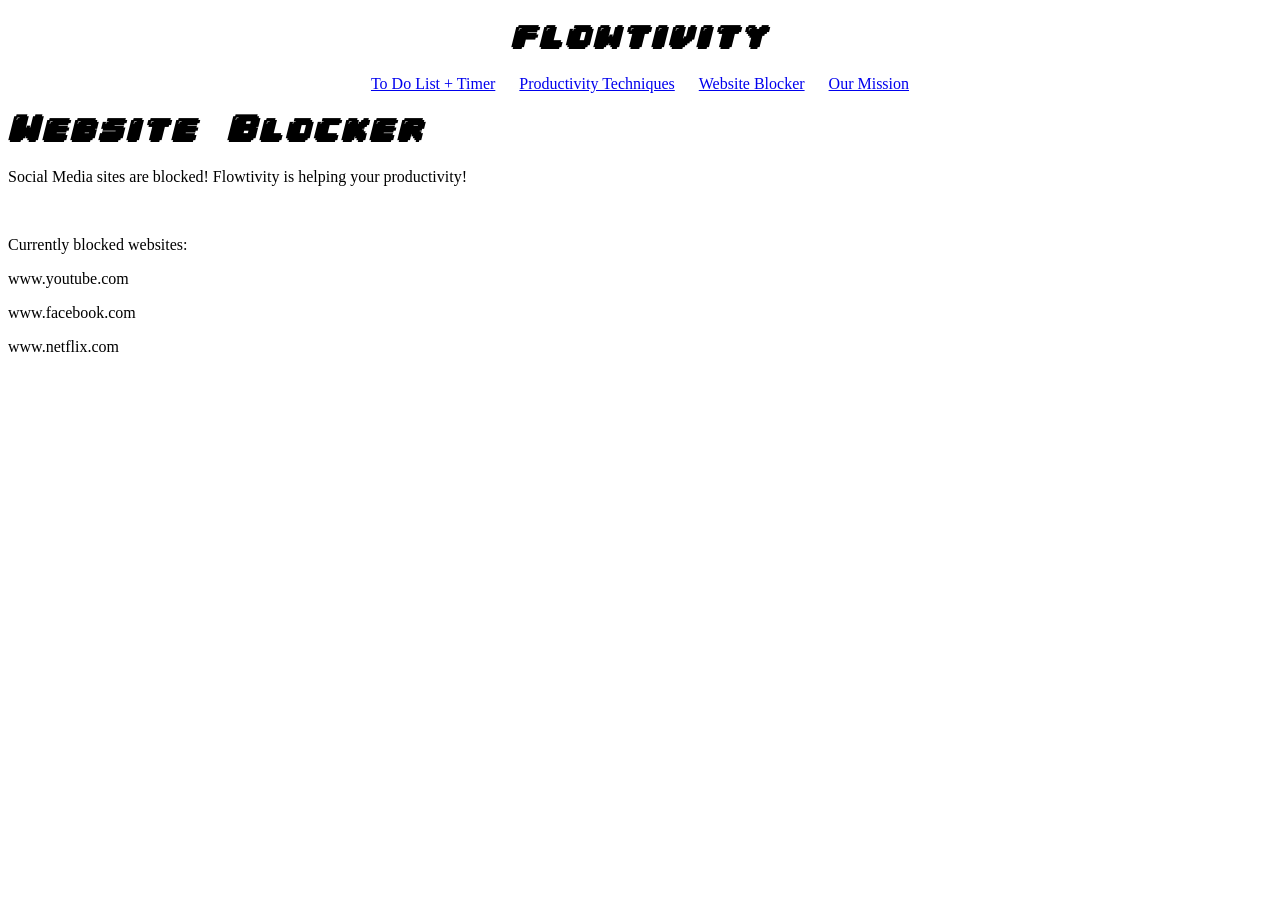
==== flowtivity-main/blocker.html @ daa62379 "new files, ad blocker created" ====
<!DOCTYPE html>
<html lang="en">
<head>
    <link rel="stylesheet" href="style.css">
    <meta charset="UTF-8">
    <meta name="viewport" content="width=device-width, initial-scale=1.0">
    <title>Flowtivity: Website Blocker</title>
    
</head>
<body>
    <script src="background.js"></script>

    <!--temporary title-->
    <h1 id="title"> flowtivity </h1>

    <!--navigation bar-->
    <nav >
        <ul class="nav">
            <li><a href="index.html">To Do List + Timer</a></li>
            <li><a href="techinques.html">Productivity Techniques</a></li>
            <li><a href="blocker.html">Website Blocker</a></li>
            <li><a href="mission.html">Our Mission</a></li>
        </ul>
    </nav>
    <h1>Website Blocker</h1>
   <p>Social Media sites are blocked! Flowtivity is helping your productivity!</p>
   <br>
   <p>Currently blocked websites: </p> 
   <p>www.youtube.com<p>
    <p>www.facebook.com</p>
    <p>www.netflix.com</p>



    



</body>

</html>
---- flowtivity-main/style.css ----
@font-face {
    font-family: 'Pixel';
    src: 
        url('04b_30__-webfont.woff')
        format('woff');
}

:root {
  --primary-color: #fff
}

h1 {
    font-family: 'Pixel';
    color: black;
    letter-spacing: 2px;
    font-style: italic;
}

#title {
    text-align: center;
}

ul.nav {
    list-style-type: none;
    margin: 0;
    padding: 0;
}

li {
    display: inline;
    padding: 10px;
}

nav {
    text-align: center;
}


h2 {
    font-family: Pixel;
    color: white;
}

.container {
    display: grid;
    grid-template-columns: 1fr 1fr;
    
}

.float-child-element {  
  margin: 40px;
  border-radius: 10px;
  background: rgb(0, 0, 0);
  

  
}



#todo {
   text-align: center;
  
   
 
}

#timer {
    text-align: center;

}

.list {
    display: inline-block;
}
  

svg {
    width: 40px;
    height: 40px;
}
.todo-item {
    margin-bottom: 10px;
    width: 100%;
    display: flex;
    align-items: center;
    justify-content: space-between;
    color: white;
  }
  
  .todo-item span {
    flex-grow: 1;
    margin-left: 10px;
    margin-right: 10px;
    font-size: 22px;
  }
  
  .done span {
    text-decoration: line-through;
  }
  
  input[type="checkbox"] {
    display: none;
  }
  
  .tick {
    width: 30px;
    height: 30px;
    border: 3px solid #333;
    border-radius: 50%;
    display: inline-flex;
    justify-content: center;
    align-items: center;
    cursor: pointer;
  }
  
  .tick::before {
    content: '✓';
    font-size: 20px;
    display: nonjse;
    color: rgb(249, 249, 255);
  }
  
  .done .tick::before {
    display: inline;
  }
  
  .delete-todo {
    border: none;
    background-color: transparent;
    outline: none;
    cursor: pointer;
  }
  
  .delete-todo svg {
    width: 30px;
    height: 30px;
    pointer-events: none;
  }
  
  form {
    width: 100%;
    display: flex;
    justify-content: space-between;
  }
  
  input[type="text"] {
    width: 100%;
    padding: 10px;
    border-radius: 4px;
    border: 3px solid #333;
  }

  .empty-state {
    flex-direction: column;
    align-items: center;
    justify-content: center;
    display: none;
  }
  
  .checklist-icon {
    margin-bottom: 20px;
  }
  
  .empty-state__title, .empty-state__description {
    margin-bottom: 20px;
  }

  .todo-list:empty {
    display: none;
  }

  .todo-list:empty + .empty-state {
    display: flex;
  }
/*timer elements*/
.container1 {
  display: flex;
  flex-direction: column;
  justify-content: center;
  align-items: center;
  
}

.timer {
  font-size: 30px;
  font-family: pixel;
  padding-right: 30px;
  color: white;
  font-weight: 600;
  margin-bottom: 30px;
  letter-spacing: 4.5px;
 margin: 20px;
  width:  110px;
  height: 110px;
  
  display: grid;
  place-items: center;
}

.buttons button{
  font-size: 10px;
  font-weight: 700;
  padding: 8px;
  border-radius: 5px;
  border: none;
  cursor: pointer;
  background-color: var(--primary-color);
  transition: transform 0.4s ease-in-out;
  
}

.buttons button:hover {
  transform: scale(1.1);
}

.pomoCountsDisplay {
  display: none;
  justify-content: center;
  align-items: center;
  flex-direction: column;
  margin-top: 30px;
  animation: swipe-up 1s ease-in;
}

.pomoCountsDisplay span {
  font-size: 50px;
  font-weight: 700;
  color: #fff;
}

.pomoCountsDisplay p {
  font-size: 10px;
  font-weight: 600;
  color: white;
}

@keyframes swipe-up {
  0% {
    opacity: 0;
    transform: translateY(50%);
  }
  100% {
    opacity: 1;
    transform: translateY(0);
  }
}

/*technique css*/

.technique h2 {
  color: black;
}

.technique li {
  list-style-type: disc;
  display: block;
}

.technique {
  border: red;
}

#websiteInput {
  margin-bottom: 20px;
  padding: 10px;
  font-size: 16px;
}

#toggleButton {
  padding: 10px 20px;
  font-size: 16px;
  cursor: pointer;
}
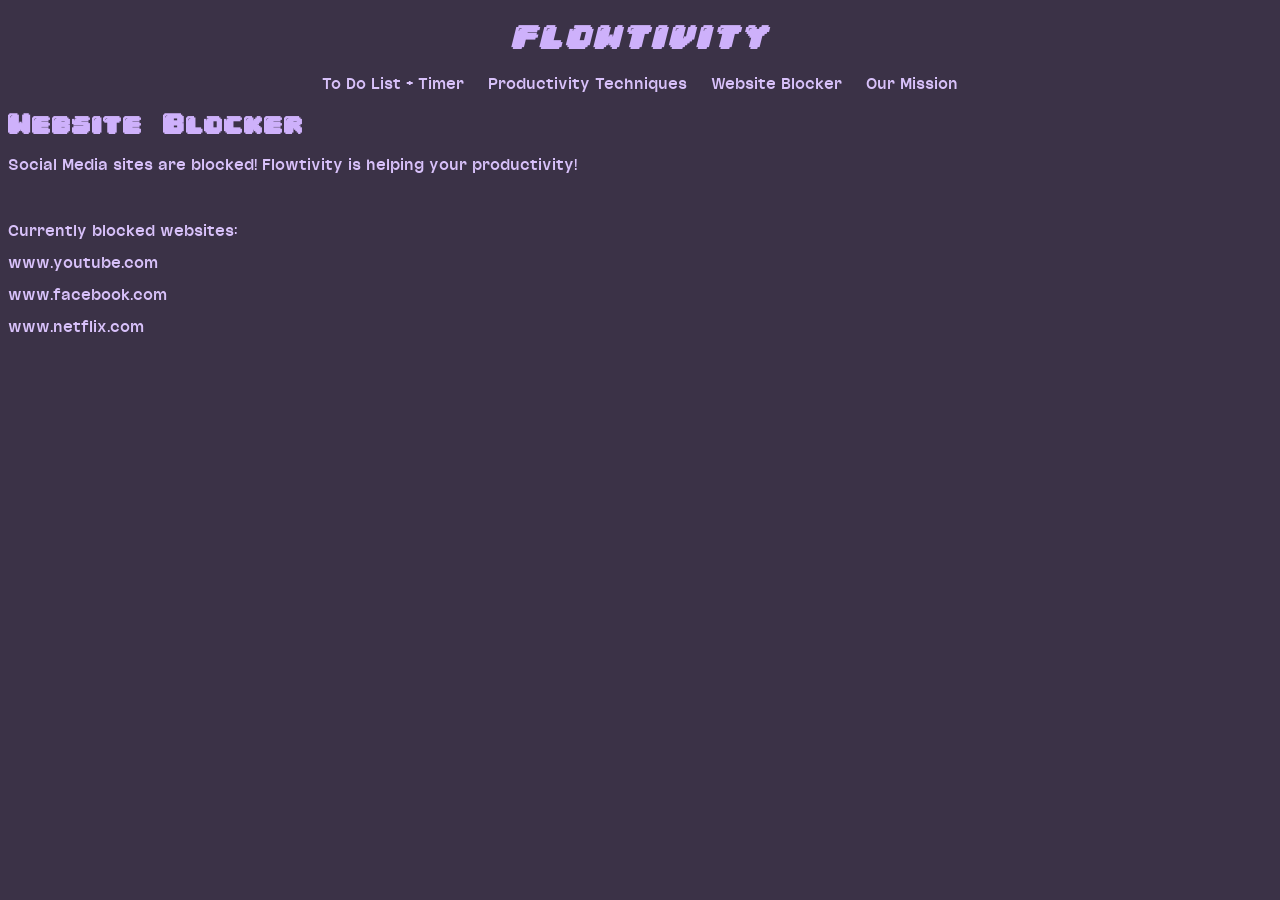
==== commit 49811fc3: "morecss" ====
--- a/flowtivity-main/blocker.html
+++ b/flowtivity-main/blocker.html
@@ -17,19 +17,20 @@
     <nav >
         <ul class="nav">
             <li><a href="index.html">To Do List + Timer</a></li>
-            <li><a href="techinques.html">Productivity Techniques</a></li>
+            <li><a href="technique.html">Productivity Techniques</a></li>
             <li><a href="blocker.html">Website Blocker</a></li>
             <li><a href="mission.html">Our Mission</a></li>
         </ul>
     </nav>
-    <h1>Website Blocker</h1>
+<div class="blocked">
+    <h2>Website Blocker</h2>
    <p>Social Media sites are blocked! Flowtivity is helping your productivity!</p>
    <br>
    <p>Currently blocked websites: </p> 
    <p>www.youtube.com<p>
     <p>www.facebook.com</p>
     <p>www.netflix.com</p>
-
+</div>
 
 
     
--- a/flowtivity-main/style.css
+++ b/flowtivity-main/style.css
@@ -5,19 +5,34 @@
         format('woff');
 }
 
+@font-face {
+  font-family: 'minimal';
+  src: 
+      url('outrequebold-webfont.woff')
+      format('woff');
+}
+
 :root {
   --primary-color: #fff
 }
 
+body {
+  background-color: #3b3247;
+}
+
 h1 {
     font-family: 'Pixel';
-    color: black;
+    color: #CEB1FB;
     letter-spacing: 2px;
     font-style: italic;
 }
 
 #title {
     text-align: center;
+}
+
+p {
+  font-family: 'minimal';
 }
 
 ul.nav {
@@ -29,6 +44,15 @@
 li {
     display: inline;
     padding: 10px;
+    
+}
+
+a {
+  font-family: 'minimal';
+  color: #d8c1fa;
+  text-decoration: none;
+  
+
 }
 
 nav {
@@ -38,8 +62,17 @@
 
 h2 {
     font-family: Pixel;
-    color: white;
-}
+    color: #1D1D1D;
+}
+
+.t1mertitle {
+  text-align: center;
+}
+
+.blocked {
+  color:#d8c1fa
+}
+
 
 .container {
     display: grid;
@@ -48,9 +81,9 @@
 }
 
 .float-child-element {  
-  margin: 40px;
+  margin: 70px;
   border-radius: 10px;
-  background: rgb(0, 0, 0);
+  background: #CEB1FB;
   
 
   
@@ -86,6 +119,7 @@
     align-items: center;
     justify-content: space-between;
     color: white;
+    font-family: 'minimal';
   }
   
   .todo-item span {
@@ -149,6 +183,7 @@
     padding: 10px;
     border-radius: 4px;
     border: 3px solid #333;
+    font-family: 'minimal';
   }
 
   .empty-state {
@@ -186,11 +221,10 @@
   font-size: 30px;
   font-family: pixel;
   padding-right: 30px;
-  color: white;
+  color: #3b3247;
   font-weight: 600;
-  margin-bottom: 30px;
   letter-spacing: 4.5px;
- margin: 20px;
+  margin: 1px;
   width:  110px;
   height: 110px;
   
@@ -200,14 +234,14 @@
 
 .buttons button{
   font-size: 10px;
-  font-weight: 700;
+  font-weight: 800;
   padding: 8px;
   border-radius: 5px;
   border: none;
   cursor: pointer;
   background-color: var(--primary-color);
   transition: transform 0.4s ease-in-out;
-  
+  font-family: 'minimal';
 }
 
 .buttons button:hover {
@@ -221,18 +255,19 @@
   flex-direction: column;
   margin-top: 30px;
   animation: swipe-up 1s ease-in;
+  
 }
 
 .pomoCountsDisplay span {
   font-size: 50px;
   font-weight: 700;
-  color: #fff;
+  color: #3b3247
 }
 
 .pomoCountsDisplay p {
   font-size: 10px;
   font-weight: 600;
-  color: white;
+  color: #3b3247
 }
 
 @keyframes swipe-up {
@@ -249,16 +284,25 @@
 /*technique css*/
 
 .technique h2 {
-  color: black;
+  color: #CEB1FB;
 }
 
 .technique li {
   list-style-type: disc;
   display: block;
+  color: white;
+  font-family: 'minimal';
 }
 
 .technique {
-  border: red;
+  display: grid;
+  grid-template-columns: 1fr 2fr;
+  text-align: center;
+}
+
+.technique p {
+  color: #d8c1fa;
+  width: 50%;
 }
 
 #websiteInput {
@@ -271,4 +315,26 @@
   padding: 10px 20px;
   font-size: 16px;
   cursor: pointer;
+}
+
+.mission {
+  color: #CEB1FB;
+}
+
+.mission p {
+  color: #d8c1fa
+}
+
+.techniquenote {
+  color: white;
+  text-align: center;
+}
+
+em {
+  font-family: 'minimal';
+  color: white;
+}
+
+.blocked h2 {
+  color: #CEB1FB
 }
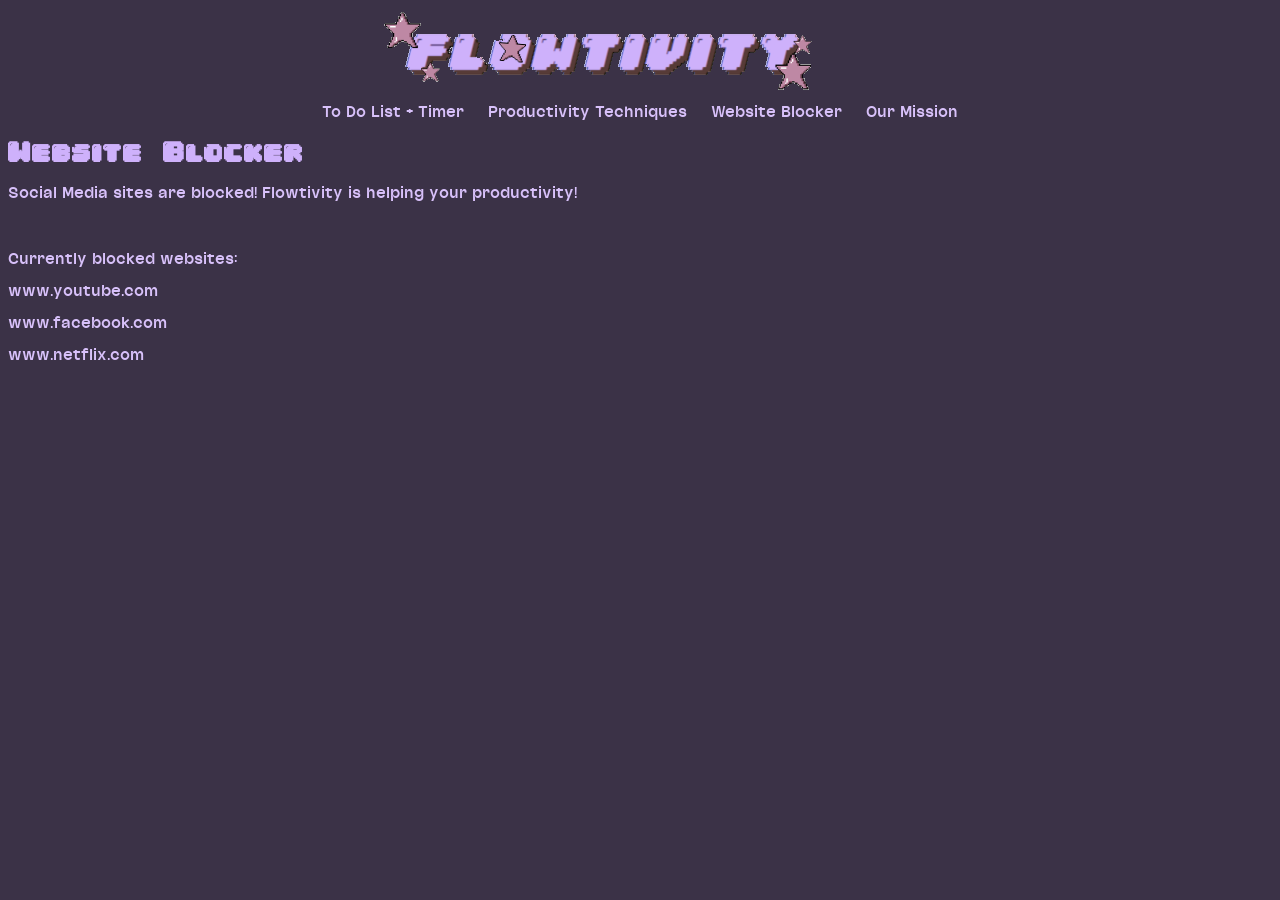
==== commit ce54fd4d: "final title" ====
--- a/flowtivity-main/blocker.html
+++ b/flowtivity-main/blocker.html
@@ -11,7 +11,7 @@
     <script src="background.js"></script>
 
     <!--temporary title-->
-    <h1 id="title"> flowtivity </h1>
+    <img id="title"src="icon.png" alt="flowtivity">
 
     <!--navigation bar-->
     <nav >
--- a/flowtivity-main/style.css
+++ b/flowtivity-main/style.css
@@ -27,9 +27,12 @@
     font-style: italic;
 }
 
+
 #title {
-    text-align: center;
-}
+  padding-left: 350px ;
+}
+
+
 
 p {
   font-family: 'minimal';
@@ -104,7 +107,7 @@
 }
 
 .list {
-    display: inline-block;
+  display: inline-block;
 }
   
 
@@ -116,7 +119,7 @@
     margin-bottom: 10px;
     width: 100%;
     display: flex;
-    align-items: center;
+    align-items: left;
     justify-content: space-between;
     color: white;
     font-family: 'minimal';
@@ -124,7 +127,7 @@
   
   .todo-item span {
     flex-grow: 1;
-    margin-left: 10px;
+    margin-left: 1px;
     margin-right: 10px;
     font-size: 22px;
   }
@@ -151,7 +154,7 @@
   .tick::before {
     content: '✓';
     font-size: 20px;
-    display: nonjse;
+    display: none;
     color: rgb(249, 249, 255);
   }
   
